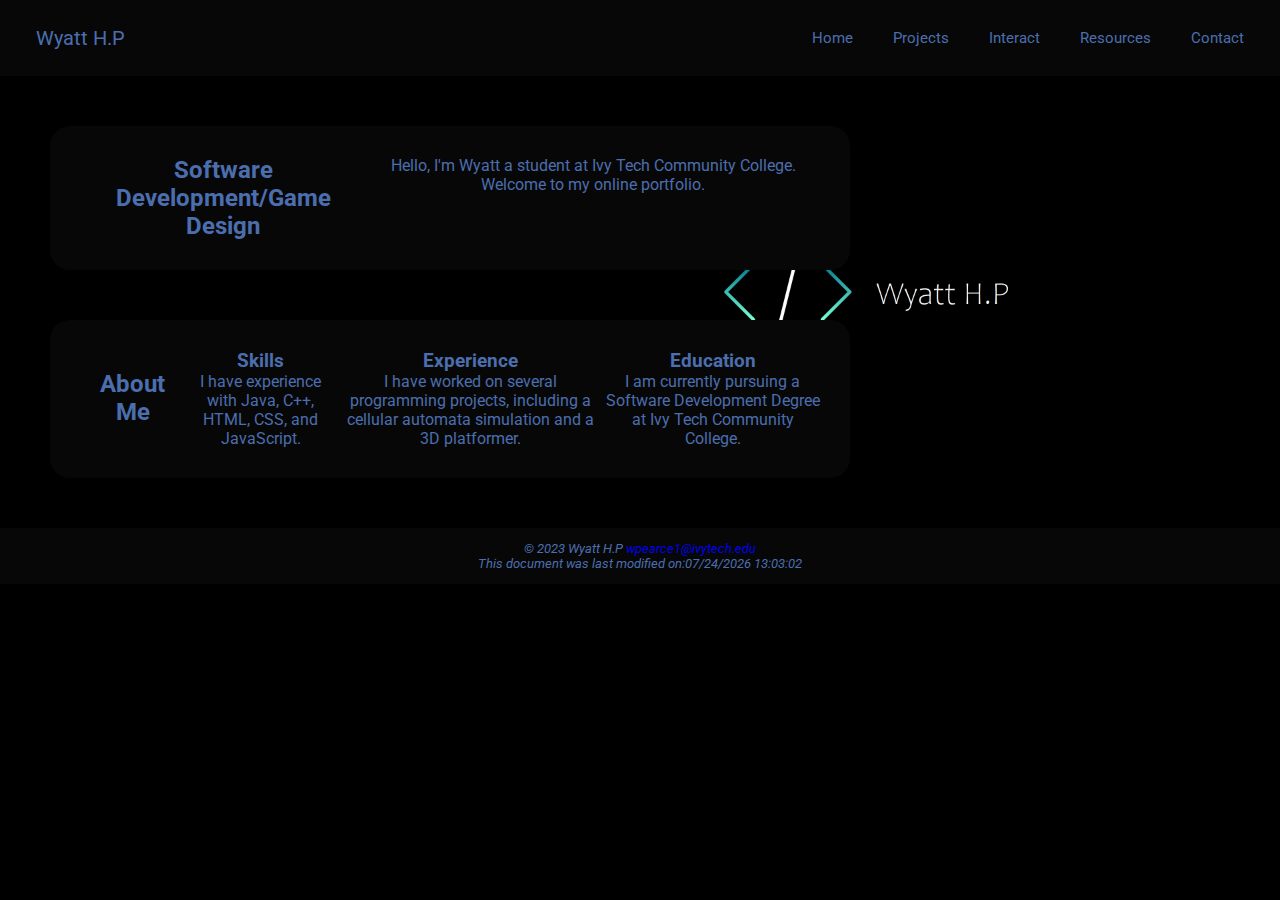
==== index.html @ a5096b0e "Added Final Project files to local repository" ====
<!DOCTYPE html>
<html lang="en">
<head>
<title>Wyatt H. Pearce</title>
<meta charset="utf-8">
<meta name="viewport" content="width=device-width, initial-scale=1.0">
<link rel="stylesheet" href="final.css">
</head>

<body>
	<nav>
		<div class="logo">
			<a href="index.html">Wyatt H.P</a>
		</div>

		<ul class="menu">
			<li><a href="index.html">Home</a></li>
			<li><a href="projects.html">Projects</a></li>
			<li><a href="interact.html">Interact</a></li>
			<li><a href="resources.html">Resources</a></li>
			<li><a href="contact.html">Contact</a></li>
		</ul>
	</nav>

	<main>
		<div class="greeting">
			<h2>Software Development/Game Design</h2>
			<p>
				Hello, I'm Wyatt a student at Ivy Tech Community College.
				Welcome to my online portfolio.
			</p>
		</div>

		<div class="information">
			<h2>About Me</h2><br>
			<div id="skills" class="tabcontent">
			  <h3>Skills</h3>
			  <p>I have experience with Java, C++, HTML, CSS, and JavaScript.</p>
			</div>
			<div id="experience" class="tabcontent">
			  <h3>Experience</h3>
			  <p>I have worked on several programming projects, including a cellular automata simulation and a 3D platformer.</p>
			</div>
			<div id="education" class="tabcontent">
			  <h3>Education</h3>
			  <p>I am currently pursuing a Software Development Degree at Ivy Tech Community College.</p>
			</div>
		  </div>
	</main>

	<footer>
		&copy; 2023 Wyatt H.P <a href="mailto:wpearce1@ivytech.edu">wpearce1@ivytech.edu</a>
			<div> 
				<script>
					document.write("This document was last modified on:");
					document.write(document.lastModified);
				</script>
			</div>
		</footer>
	</footer>
</body>

</html>
---- final.css ----
@import url('https://fonts.googleapis.com/css2?family=Roboto:wght@500&display=swap');

* {
    margin: 0;
    padding: 0;
    box-sizing: border-box;
}

body {
    background: #000000;
    background-image: url("res/background.jpg");
    background-size: cover;
    background-position: center;
    background-repeat: no-repeat;
    font-family: 'Roboto', sans-serif;
}

h2 {
    color: #4B6EAF;
}
h3 {
    color: #4B6EAF;
}
p {
    color: #4B6EAF;
}

a {
    text-decoration: none;
}

nav {
    background: #070707;
    padding: 1em;
    display: flex;
    align-items: center;
}
nav a {
    padding: 10px;
    color: #4B6EAF;
}
nav a:hover {
    background-color: #0f0c0c;
    color: #69082d;
}

.logo {
    flex: 1;
    margin-left: 10px;
}
.logo a {
    display: flex;
    align-items: center;
    font-size: 20px;
}
.logo a:hover {
    background-color: #070707;
    color: #69082d;
}

.menu {
    display: flex;
    align-items: center;
    list-style: none;
}
.menu li {
    padding: 10px 10px;
    font-size: 15px;
}

.greeting {
    background-color: #070707;
    border-radius: 20px;
    padding: 30px;
    max-width: 800px;
    text-align: center;
    display: flex;
    justify-content: flex-start;
    margin: 50px;
}

.information {
    background-color: #070707;
    border-radius: 20px;
    padding: 30px;
    max-width: 800px;
    text-align: center;
    display: flex;
    justify-content: flex-start;
    margin: 50px;
}
.information h2 {
    margin: 20px;
}

.error {
    background-color: #070707;
    border-radius: 20px;
    padding: 30px;
    max-width: 800px;
    text-align: center;
    display: flex;
    flex-direction: column;
    justify-content: flex-start;
    margin: 50px;
}

footer {
    background-color: #070707;
    color: #4B6EAF;
    font-size: 0.8em;
    padding: 1em;
    margin-top: 10px;
    font-style: italic;
    text-align: center;
}

footer a {
    text-decoration: none;
}

@media screen and (max-width: 650px) {
    body {
        background: #000000;
        font-family: 'Roboto', sans-serif;
    }

    nav {
        flex-direction: column;
        align-items: center;
    }
    
    .menu {
        margin-top: 20px;
        flex-direction: column;
        align-items: center;
    }
    
    .menu li {
        padding: 10px 0;
    }

    .greeting, .information {
        flex-direction: column;
        justify-content: center;
        margin: 20px;
    }

    h3 {
        margin-top: 1em;
    }
}
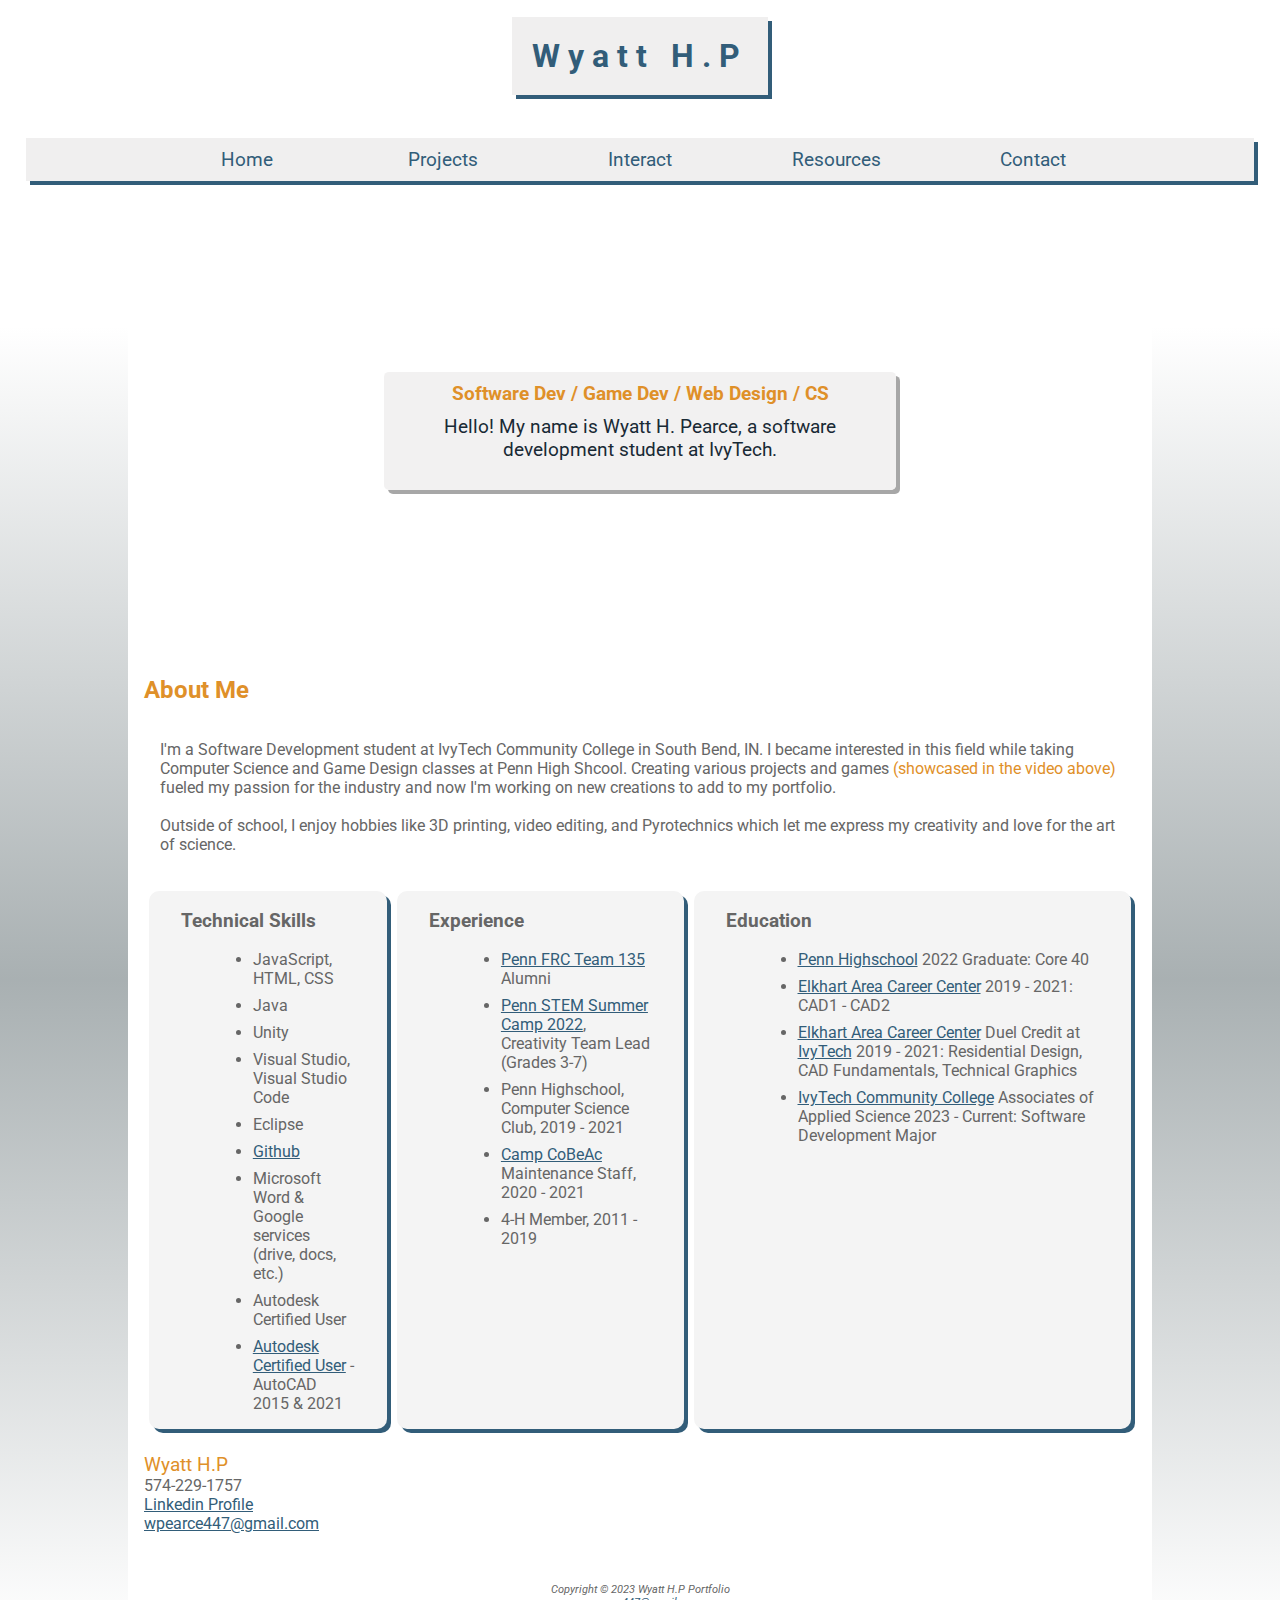
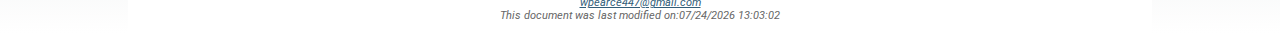
==== commit 087cd276: "Moved site out of sub folder and into root" ====
--- a/index.html
+++ b/index.html
@@ -1,63 +1,106 @@
 <!DOCTYPE html>
 <html lang="en">
 <head>
-<title>Wyatt H. Pearce</title>
+<title>Wyatt H.P Portfolio - Home</title>
 <meta charset="utf-8">
 <meta name="viewport" content="width=device-width, initial-scale=1.0">
 <link rel="stylesheet" href="final.css">
 </head>
 
 <body>
+	
+	<header>
+		<h1><a href="index.html">Wyatt H.P</a></h1>
+	</header>
+
 	<nav>
-		<div class="logo">
-			<a href="index.html">Wyatt H.P</a>
-		</div>
-
-		<ul class="menu">
+		<ul>
 			<li><a href="index.html">Home</a></li>
 			<li><a href="projects.html">Projects</a></li>
-			<li><a href="interact.html">Interact</a></li>
+			<li><a href="Interact.html">Interact</a></li>
 			<li><a href="resources.html">Resources</a></li>
 			<li><a href="contact.html">Contact</a></li>
 		</ul>
 	</nav>
+	<div id="wrapper">
+	<div id="homehero">
+		<video autoplay muted loop id="homehero-video">
+			<source src="res/homebannervideo.mp4" type="video/mp4">
+		</video>
+		<div id="homeherotext">
+			<h2>Software Dev / Game Dev / Web Design / CS</h2>
+			<p>Hello! My name is Wyatt H. Pearce, a software development student at IvyTech.</p>
+		</div>
+	</div>
 
 	<main>
-		<div class="greeting">
-			<h2>Software Development/Game Design</h2>
-			<p>
-				Hello, I'm Wyatt a student at Ivy Tech Community College.
-				Welcome to my online portfolio.
-			</p>
+
+		<h2>About Me</h2>
+		<p>
+			I'm a Software Development student at IvyTech Community College in South Bend, IN. 
+			I became interested in this field while taking Computer Science and Game Design classes at Penn High Shcool. 
+			Creating various projects and games <span style="color: #df9029">(showcased in the video above)</span> fueled my passion for the industry and now I'm working on new creations to add to my portfolio. 
+			<br><br>
+			Outside of school, I enjoy hobbies like 3D printing, video editing, and Pyrotechnics which let me express my creativity and love for the art of science.
+		</p>
+		<div id="flow">
+
+		<section class="showcase">
+			<h3>Technical Skills</h3>
+			<ul>
+				<li>JavaScript, HTML, CSS</li>
+				<li>Java</li>
+				<li>Unity</li>
+				<li>Visual Studio, Visual Studio Code</li>
+				<li>Eclipse</li>
+				<li><a href="https://github.com/wpearce111">Github</a></li>
+				<li>Microsoft Word &amp; Google services (drive, docs, etc.)</li>
+				<li>Autodesk Certified User</li>
+				<li><a href="https://www.credly.com/badges/e8b9ecf9-9083-4026-9b92-8846f56cf614/public_url">Autodesk Certified User</a> - AutoCAD 2015 & 2021</li>
+			  </ul>
+		</section>
+
+		<section class="showcase">
+			<h3>Experience</h3>
+			<ul>
+				<li><a href="https://pennrobotics.org/">Penn FRC Team 135</a> Alumni</li>
+				<li><a href="https://pennrobotics.org/youth-camps.html#summer-camp">Penn STEM Summer Camp 2022</a>, Creativity Team Lead (Grades 3-7)</li>
+				<li>Penn Highschool, Computer Science Club, 2019 - 2021</li>
+				<li><a href="https://cobeac.org/">Camp CoBeAc</a> Maintenance Staff, 2020 - 2021</li>
+				<li>4-H Member, 2011 - 2019</li>
+			  </ul>
+		</section>
+
+		<section class="showcase">
+			<h3>Education</h3>
+			<ul>
+				<li><a href="https://penn.phmschools.org/">Penn Highschool</a> 2022 Graduate: Core 40</li>
+				<li><a href="https://myeacc.org/">Elkhart Area Career Center</a> 2019 - 2021: CAD1 - CAD2</li>
+				<li><a href="https://myeacc.org/">Elkhart Area Career Center</a> Duel Credit at <a href="https://www.ivytech.edu/">IvyTech</a> 2019 - 2021: Residential Design, CAD Fundamentals, Technical Graphics</li>
+				<li><a href="https://www.ivytech.edu/">IvyTech Community College</a> Associates of Applied Science 2023 - Current: Software Development Major</li>
+			</ul>
+		</section>
 		</div>
 
-		<div class="information">
-			<h2>About Me</h2><br>
-			<div id="skills" class="tabcontent">
-			  <h3>Skills</h3>
-			  <p>I have experience with Java, C++, HTML, CSS, and JavaScript.</p>
-			</div>
-			<div id="experience" class="tabcontent">
-			  <h3>Experience</h3>
-			  <p>I have worked on several programming projects, including a cellular automata simulation and a 3D platformer.</p>
-			</div>
-			<div id="education" class="tabcontent">
-			  <h3>Education</h3>
-			  <p>I am currently pursuing a Software Development Degree at Ivy Tech Community College.</p>
-			</div>
-		  </div>
+		<div>
+			<br><span class="secondColor">Wyatt H.P</span><br>
+			<a id="mobile" href="tel:574-229-1757">574-229-1757</a>
+			<span id="desktop">574-229-1757</span><br>
+			<a href="https://www.linkedin.com/in/wyatt-pearce-036077242/">Linkedin Profile</a><br>
+			<a href="mailto:wpearce447@gmail.com">wpearce447@gmail.com</a><br><br>
+		</div>
 	</main>
 
 	<footer>
-		&copy; 2023 Wyatt H.P <a href="mailto:wpearce1@ivytech.edu">wpearce1@ivytech.edu</a>
-			<div> 
-				<script>
-					document.write("This document was last modified on:");
-					document.write(document.lastModified);
-				</script>
-			</div>
-		</footer>
+		Copyright © 2023 Wyatt H.P Portfolio<br>
+		<a href="mailto:wpearce447@gmail.com">wpearce447@gmail.com</a>
+		<div> 
+			<script>
+				document.write("This document was last modified on:");
+				document.write(document.lastModified);
+			</script>
+		</div>
 	</footer>
+	</div>
 </body>
-
 </html>
--- a/final.css
+++ b/final.css
@@ -1,152 +1,352 @@
 @import url('https://fonts.googleapis.com/css2?family=Roboto:wght@500&display=swap');
 
 * {
-    margin: 0;
-    padding: 0;
     box-sizing: border-box;
 }
 
 body {
-    background: #000000;
-    background-image: url("res/background.jpg");
-    background-size: cover;
-    background-position: center;
-    background-repeat: no-repeat;
+    background-color: #ffffff;
+    color: #666666;
+    margin: 0;
     font-family: 'Roboto', sans-serif;
 }
 
-h2 {
-    color: #4B6EAF;
-}
-h3 {
-    color: #4B6EAF;
-}
-p {
-    color: #4B6EAF;
-}
-
-a {
+header {
+    background-color: #ffffff;
+    padding: 1em;
+    font-family: 'Roboto', sans-serif;
+}
+header a {
+    box-shadow: 4px 4px #325D79;
+    background-color: #f0efef;
+    padding: 20px;
     text-decoration: none;
+    color: #325D79
+}
+header a:link {
+    color: #325D79
+}
+header a:hover {
+    color: #F26627;
+}
+
+main {
+    padding-left: 1em;
+    padding-right: 1em;
+    padding-top: 0;
+    padding-bottom: 0;
+    display: block;
+}
+
+h1 {
+    text-align: center;
+    font-size: 1.5em;
 }
 
 nav {
-    background: #070707;
-    padding: 1em;
-    display: flex;
-    align-items: center;
-}
+    font-size: 1.2em;
+    text-align: center;
+    background-color: #f0efef;
+    box-shadow: 4px 4px #325D79;
+    margin: 2%;
+}
+
 nav a {
-    padding: 10px;
-    color: #4B6EAF;
+    text-decoration: none;
+}
+nav a:link {
+    color: #325D79
+}
+nav a:visited {
+    color: #5b8caa
 }
 nav a:hover {
-    background-color: #0f0c0c;
-    color: #69082d;
-}
-
-.logo {
-    flex: 1;
-    margin-left: 10px;
-}
-.logo a {
-    display: flex;
-    align-items: center;
-    font-size: 20px;
-}
-.logo a:hover {
-    background-color: #070707;
-    color: #69082d;
-}
-
-.menu {
-    display: flex;
-    align-items: center;
-    list-style: none;
-}
-.menu li {
-    padding: 10px 10px;
-    font-size: 15px;
-}
-
-.greeting {
-    background-color: #070707;
-    border-radius: 20px;
-    padding: 30px;
-    max-width: 800px;
-    text-align: center;
-    display: flex;
-    justify-content: flex-start;
-    margin: 50px;
-}
-
-.information {
-    background-color: #070707;
-    border-radius: 20px;
-    padding: 30px;
-    max-width: 800px;
-    text-align: center;
-    display: flex;
-    justify-content: flex-start;
-    margin: 50px;
-}
-.information h2 {
-    margin: 20px;
-}
-
-.error {
-    background-color: #070707;
-    border-radius: 20px;
-    padding: 30px;
-    max-width: 800px;
-    text-align: center;
+    color: #F26627
+}
+nav ul {
     display: flex;
     flex-direction: column;
-    justify-content: flex-start;
-    margin: 50px;
+    list-style-type: none;
+    padding-left: 0em;
+    margin: 0;
+}
+nav li {
+    padding-top: 0.5em;
+    padding-bottom: 0.5em;
+    padding-left: 1em;
+    padding-right: 1em;
+    width: 100%;
+    border-bottom: 5px solid #325D79;
+}
+
+a {
+    color: #325D79
+}
+a:hover {
+    color: #F26627
+}
+
+h2 {
+    color: #df9029;
+    font-family: 'Roboto', sans-serif;
+}
+
+h3 {
+    font-family: 'Roboto', sans-serif;
+}
+
+dt {
+    color: #002171;
+    font-weight: bold;
 }
 
 footer {
-    background-color: #070707;
-    color: #4B6EAF;
-    font-size: 0.8em;
+    background-color: #FFFFFF;
+    font-size: 0.70em;
     padding: 1em;
-    margin-top: 10px;
+    margin-top: 20px;
     font-style: italic;
     text-align: center;
 }
 
-footer a {
+.secondColor {
+    color: #df9029;
+    font-size: 1.2em;
+}
+
+
+
+#homehero {
+    height: 450px;
+    position: relative;
+}
+#homehero-video {
+    position: absolute;
+    top: 0;
+    left: 0;
+    width: 100%;
+    height: 100%;
+    object-fit: cover;
+}
+#homeherotext {
+    position: absolute;
+    top: 50%;
+    left: 50%;
+    transform: translate(-50%, -50%);
+    text-align: center;
+    color: #192a35;
+    padding: 10px;
+    background-color: #f0efefd8;
+    border-radius: 5px;
+    background-attachment: fixed;
+    box-shadow: 4px 4px #979797d8;
+}
+#homeherotext h2 {
+    font-size: 1.2em;
+    margin: 0;
+}
+#homeherotext p {
+    font-size: 1.2em;
+    margin: 0;
+    padding-top: 10px;
+}
+
+
+
+#bannerhero {
+    height: 400px;
+    position: relative;
+}
+
+#bannerherotext {
+    position: absolute;
+    top: 50%;
+    left: 50%;
+    transform: translate(-50%, -50%);
+    text-align: center;
+    color: #192a35;
+    padding: 10px;
+    background-color: #f0efefd8;
+    border-radius: 5px;
+    box-shadow: 4px 4px #979797d8;
+}
+#bannerherotext h2 {
+    font-size: 1.2em;
+    margin: 0;
+}
+#bannerherotext p {
+    font-size: 1.2em;
+    margin: 0;
+    padding-top: 10px;
+}
+
+.showcase {
+    margin: 0.3em;
+    background-color: #F4F4F4;
+    box-shadow: 4px 4px #325D79;
+    border-radius: 10px;
+}
+.showcase ul {
+    margin-left: 2em;
+}
+.showcase li {
+    margin-bottom: 0.5em;
+}
+
+.creation {
+    margin: 3em;
+    background-color: #f0efefd8;
+    border-radius: 10px;
+    text-align: center;
+}
+.creation a {
     text-decoration: none;
-}
-
-@media screen and (max-width: 650px) {
+    background-color: #e6e5e5;
+    padding: 0.3em;
+    border-radius: 5px;
+    color: #325D79;
+}
+.creation a:hover {
+    text-decoration: none;
+    color: #cc7615;
+}
+
+.thumbnail {
+    margin-left: auto;
+    margin-right: auto;
+    margin-top: 20px;
+    width: 80%;
+    border-radius: 20px;
+    box-shadow: 4px 4px #1f1f1f;
+}
+
+section{
+    padding-left: 0.5em;
+    padding-right: 0.5em;
+}
+
+form {
+    display: flex;
+    flex-direction: column;
+    padding: 1em;
+    width: 80%;
+}
+#contactForm {
+    background-color: #9e9e9e93;
+    border-radius: 10px;
+}
+#contactForm h3, p{
+    padding: 1em;
+}
+
+#wrapper {
+    background-color: #FFFFFF;
+    margin: 1em;;
+}
+
+#mobile {
+    display: inline;
+}
+
+#desktop {
+    display: none;
+}
+
+.scrollbar {
+    background-color: #a7a7a79c;
+    overflow-x: scroll;
+    white-space: nowrap;
+    margin-top: 2em;
+    padding: 15px;
+}
+.scrollbar img {
+    display: inline-block;
+    height: 100px;
+    margin-right: 10px;
+    border-radius: 5px;
+}
+
+@media (min-width: 750px) {
+    h1 {
+        font-size: 2em;
+        letter-spacing: 0.25em;
+    }
+
+    nav ul {
+        display: flex;
+        flex-flow: row nowrap;
+        justify-content: space-around;
+        padding-right: 2em;
+    }
+
+    nav li {
+        width: 12em;
+        border-bottom: none;
+    }
+
+    section {
+        padding-left: 2em;
+        padding-right: 2em;
+    }
+
+    .creation {
+        margin: 0.3em;
+    }
+    .creation h3 {
+        color: #b47420;
+    }
+
+    .thumbnail {
+        margin-top: 20px;
+    }
+
+    #flow {
+        display: flex;
+        flex-direction: row;
+    }
+
+    #layout {
+        display: grid;
+        grid-template-columns: 1fr 1fr 1fr; /* three equal-sized columns */
+        grid-gap: 20px; /* add some space between the columns */
+    }
+
+    form {  
+        display: grid;
+		grid-template-columns: 10em 1fr;
+		grid-gap: 1em;
+        width: 60%; 
+    }
+
+    #mobile {
+        display: none;
+    }
+    
+    #desktop {
+        display: inline;
+    }
+
+    #homehero {
+        background-size: 100% 100%;
+    }
+
+    #bannerhero {
+        height: 300px;
+    }
+}
+
+@media (min-width: 1024px) {
     body {
-        background: #000000;
-        font-family: 'Roboto', sans-serif;
-    }
-
-    nav {
-        flex-direction: column;
-        align-items: center;
-    }
-    
-    .menu {
-        margin-top: 20px;
-        flex-direction: column;
-        align-items: center;
-    }
-    
-    .menu li {
-        padding: 10px 0;
-    }
-
-    .greeting, .information {
-        flex-direction: column;
-        justify-content: center;
-        margin: 20px;
-    }
-
-    h3 {
-        margin-top: 1em;
+        background-image: linear-gradient(to bottom, #FFFFFF 20%, #727e819c 60%, #FFFFFF 100%);
+    }
+
+    nav ul {
+        padding-right: 10%;
+        padding-left: 10%;
+    }
+
+    #wrapper {
+        margin: auto;
+        width: 80%;
     }
 }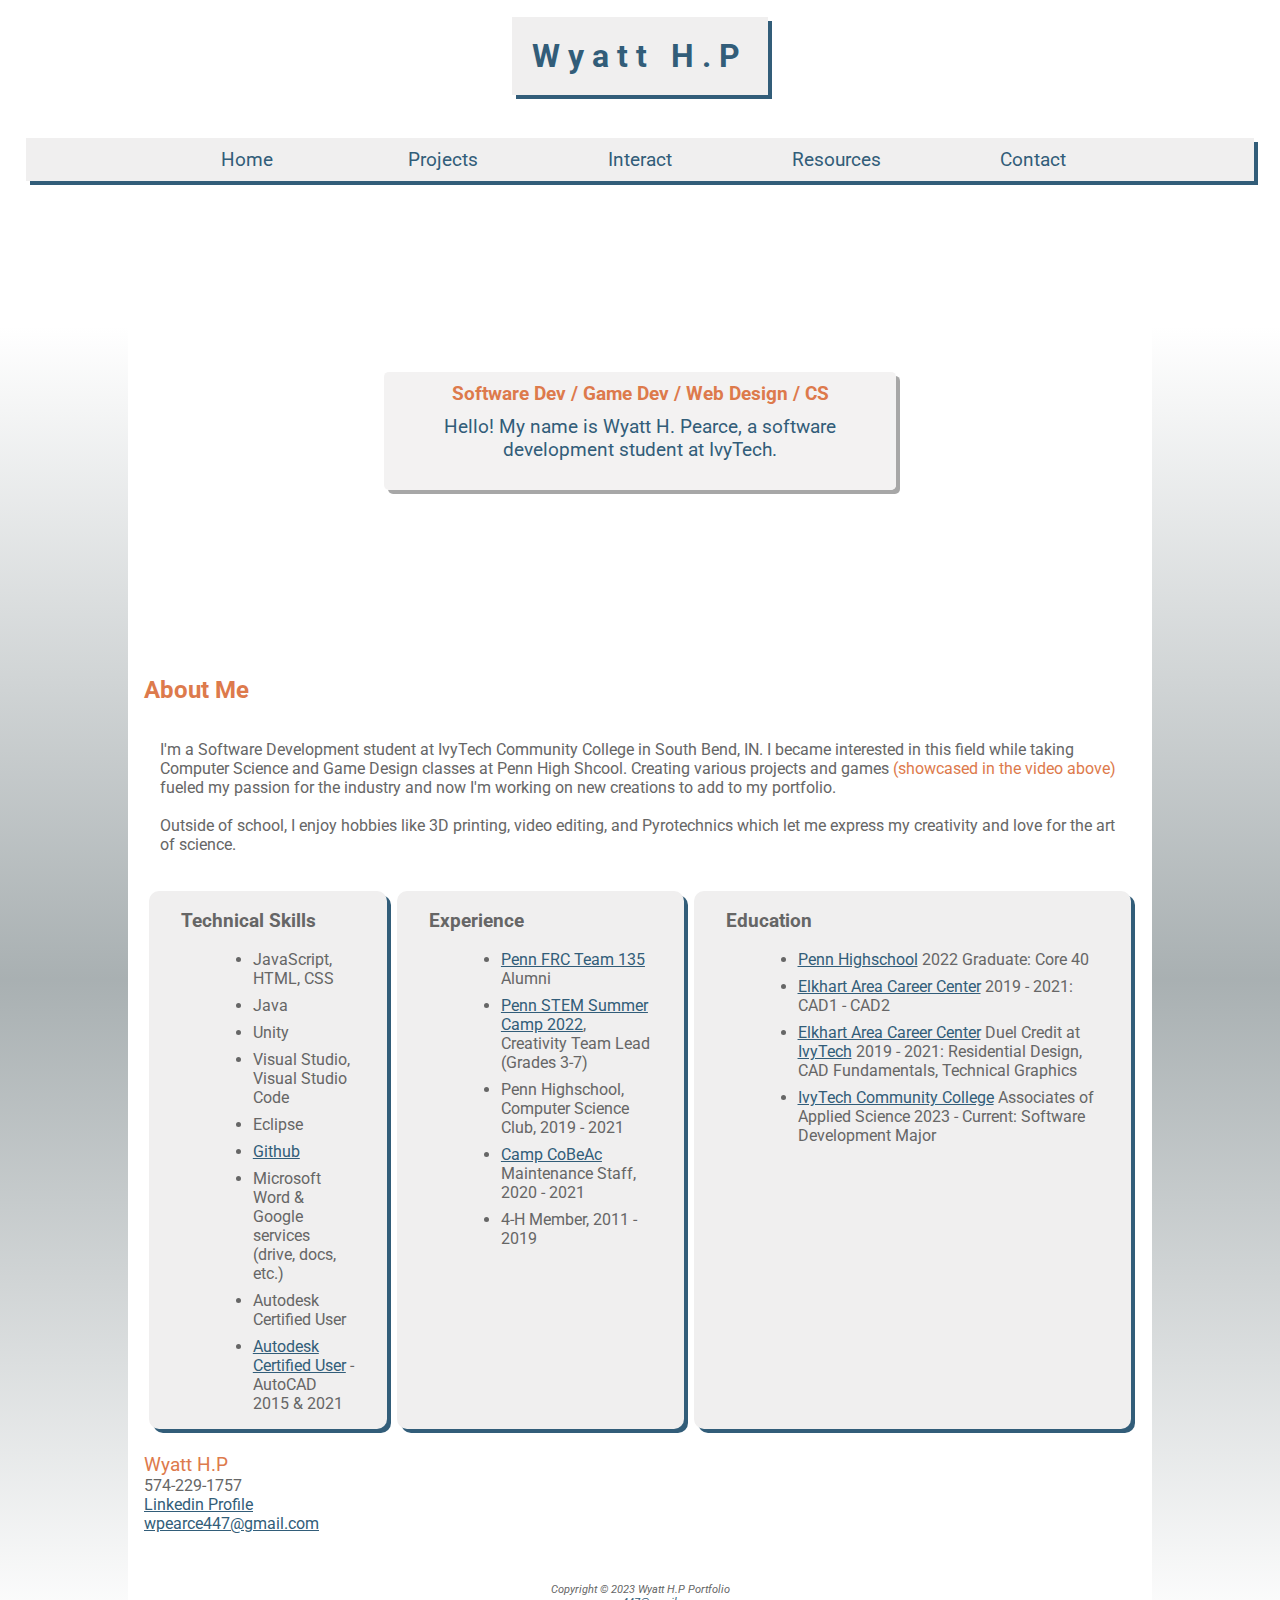
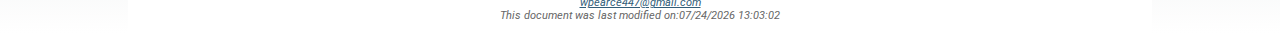
==== commit fe606d8f: "Fixed up color pallet continuity in final.css" ====
--- a/index.html
+++ b/index.html
@@ -2,6 +2,8 @@
 <html lang="en">
 <head>
 <title>Wyatt H.P Portfolio - Home</title>
+<meta name="description" content="Wyatt H. Pearce's professional web portfolio showcasing multiple works in software and game development. Explore projects demonstrating skills in programming, design, and problem-solving.">
+<meta name="keywords" content="Wyatt Pearce, Wyatt H. Pearce, Web Portfolio, Software Development, Game Development, Programming, Design, Projects, Software Engineering, Problem-solving, Student Portfolio, IvyTech, Web Design, UI, UX, Responsive Design, Java, HTML, CSS, JavaScript, Unit">
 <meta charset="utf-8">
 <meta name="viewport" content="width=device-width, initial-scale=1.0">
 <link rel="stylesheet" href="final.css">
@@ -39,7 +41,7 @@
 		<p>
 			I'm a Software Development student at IvyTech Community College in South Bend, IN. 
 			I became interested in this field while taking Computer Science and Game Design classes at Penn High Shcool. 
-			Creating various projects and games <span style="color: #df9029">(showcased in the video above)</span> fueled my passion for the industry and now I'm working on new creations to add to my portfolio. 
+			Creating various projects and games <span style="color: #dd7a4c">(showcased in the video above)</span> fueled my passion for the industry and now I'm working on new creations to add to my portfolio. 
 			<br><br>
 			Outside of school, I enjoy hobbies like 3D printing, video editing, and Pyrotechnics which let me express my creativity and love for the art of science.
 		</p>
--- a/final.css
+++ b/final.css
@@ -21,13 +21,13 @@
     background-color: #f0efef;
     padding: 20px;
     text-decoration: none;
-    color: #325D79
+    color: #325D79;
 }
 header a:link {
-    color: #325D79
+    color: #325D79;
 }
 header a:hover {
-    color: #F26627;
+    color: #dd7a4c;
 }
 
 main {
@@ -55,13 +55,13 @@
     text-decoration: none;
 }
 nav a:link {
-    color: #325D79
+    color: #325D79;
 }
 nav a:visited {
     color: #5b8caa
 }
 nav a:hover {
-    color: #F26627
+    color: #dd7a4c;
 }
 nav ul {
     display: flex;
@@ -80,24 +80,19 @@
 }
 
 a {
-    color: #325D79
+    color: #325D79;
 }
 a:hover {
-    color: #F26627
+    color: #dd7a4c;
 }
 
 h2 {
-    color: #df9029;
+    color: #dd7a4c;
     font-family: 'Roboto', sans-serif;
 }
 
 h3 {
     font-family: 'Roboto', sans-serif;
-}
-
-dt {
-    color: #002171;
-    font-weight: bold;
 }
 
 footer {
@@ -110,11 +105,9 @@
 }
 
 .secondColor {
-    color: #df9029;
-    font-size: 1.2em;
-}
-
-
+    color: #dd7a4c;
+    font-size: 1.2em;
+}
 
 #homehero {
     height: 450px;
@@ -134,9 +127,9 @@
     left: 50%;
     transform: translate(-50%, -50%);
     text-align: center;
-    color: #192a35;
+    color: #325D79;
     padding: 10px;
-    background-color: #f0efefd8;
+    background-color: #f0efefcb;
     border-radius: 5px;
     background-attachment: fixed;
     box-shadow: 4px 4px #979797d8;
@@ -150,8 +143,6 @@
     margin: 0;
     padding-top: 10px;
 }
-
-
 
 #bannerhero {
     height: 400px;
@@ -166,7 +157,7 @@
     text-align: center;
     color: #192a35;
     padding: 10px;
-    background-color: #f0efefd8;
+    background-color: #f0efef;
     border-radius: 5px;
     box-shadow: 4px 4px #979797d8;
 }
@@ -182,7 +173,7 @@
 
 .showcase {
     margin: 0.3em;
-    background-color: #F4F4F4;
+    background-color: #f0efef;
     box-shadow: 4px 4px #325D79;
     border-radius: 10px;
 }
@@ -195,20 +186,20 @@
 
 .creation {
     margin: 3em;
-    background-color: #f0efefd8;
+    background-color: #f0efef;
     border-radius: 10px;
     text-align: center;
 }
 .creation a {
     text-decoration: none;
-    background-color: #e6e5e5;
+    background-color: #ffffff;
     padding: 0.3em;
     border-radius: 5px;
     color: #325D79;
 }
 .creation a:hover {
     text-decoration: none;
-    color: #cc7615;
+    color: #dd7a4c;
 }
 
 .thumbnail {
@@ -225,6 +216,31 @@
     padding-right: 0.5em;
 }
 
+table {
+    margin: auto;
+    border: 1px solid #000000;
+    margin: 2em;
+    width: 90%;
+    border-collapse: collapse;
+}
+
+td, th {
+    padding: 5px;
+    border: 1px solid #000000;
+}
+
+td {
+    text-align: center;
+}
+
+.text {
+    text-align: center;
+}
+
+tr:nth-of-type(even) {
+    background-color: #f0efef;
+}
+
 form {
     display: flex;
     flex-direction: column;
@@ -232,7 +248,7 @@
     width: 80%;
 }
 #contactForm {
-    background-color: #9e9e9e93;
+    background-color: #f0efef;
     border-radius: 10px;
 }
 #contactForm h3, p{
@@ -253,7 +269,7 @@
 }
 
 .scrollbar {
-    background-color: #a7a7a79c;
+    background-color: #f0efef;
     overflow-x: scroll;
     white-space: nowrap;
     margin-top: 2em;
@@ -266,6 +282,11 @@
     border-radius: 5px;
 }
 
+#p5canvas {
+    width: 100%;
+    height: 500px;
+}
+
 @media (min-width: 750px) {
     h1 {
         font-size: 2em;
@@ -293,7 +314,7 @@
         margin: 0.3em;
     }
     .creation h3 {
-        color: #b47420;
+        color: #dd7a4c;
     }
 
     .thumbnail {
